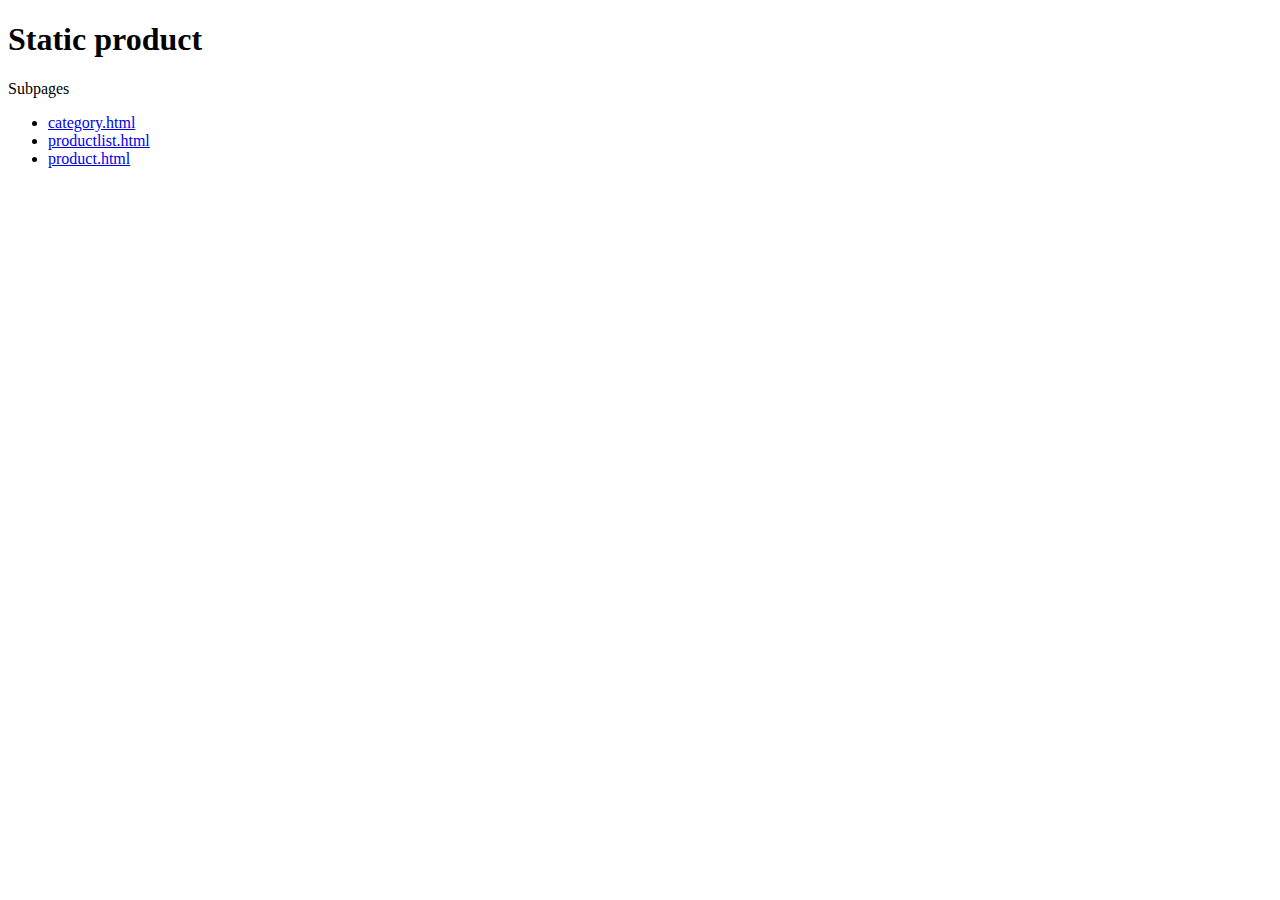
==== index.html @ 19335a17 "Add files via upload" ====
<!DOCTYPE html>
<html lang="en">
  <head>
    <meta charset="UTF-8" />
    <meta name="viewport" content="width=device-width, initial-scale=1.0" />
    <title>Document</title>
  </head>
  <body>
    <h1>Static product</h1>
    <p>Subpages</p>
    <ul>
      <li><a href="categorypage.html"> category.html </a></li>
      <li><a href="productlist.html"> productlist.html </a></li>
      <li><a href="product.html"> product.html </a></li>
    </ul>
  </body>
</html>
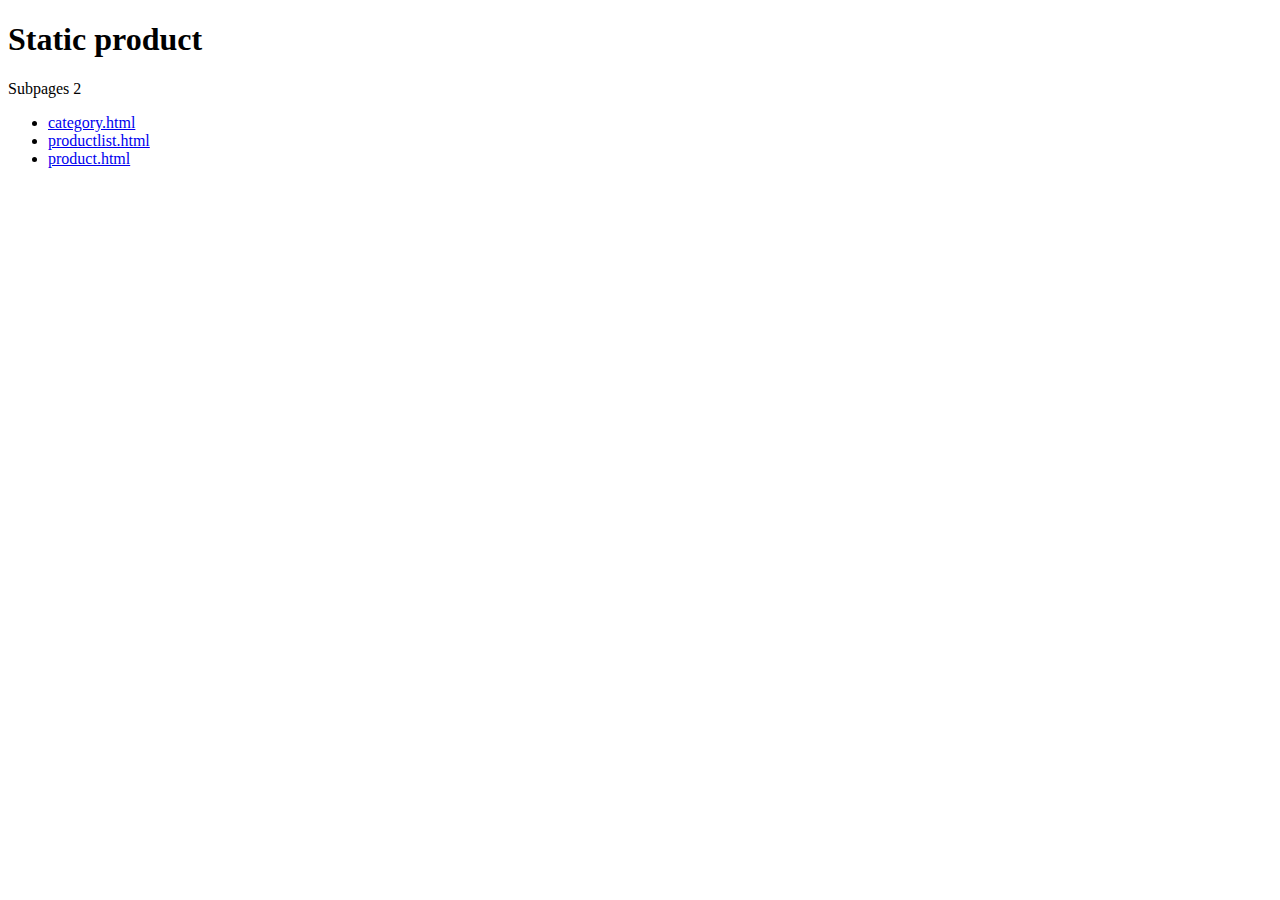
==== commit 3b0f9324: "test" ====
--- a/index.html
+++ b/index.html
@@ -7,7 +7,7 @@
   </head>
   <body>
     <h1>Static product</h1>
-    <p>Subpages</p>
+    <p>Subpages 2</p>
     <ul>
       <li><a href="categorypage.html"> category.html </a></li>
       <li><a href="productlist.html"> productlist.html </a></li>
